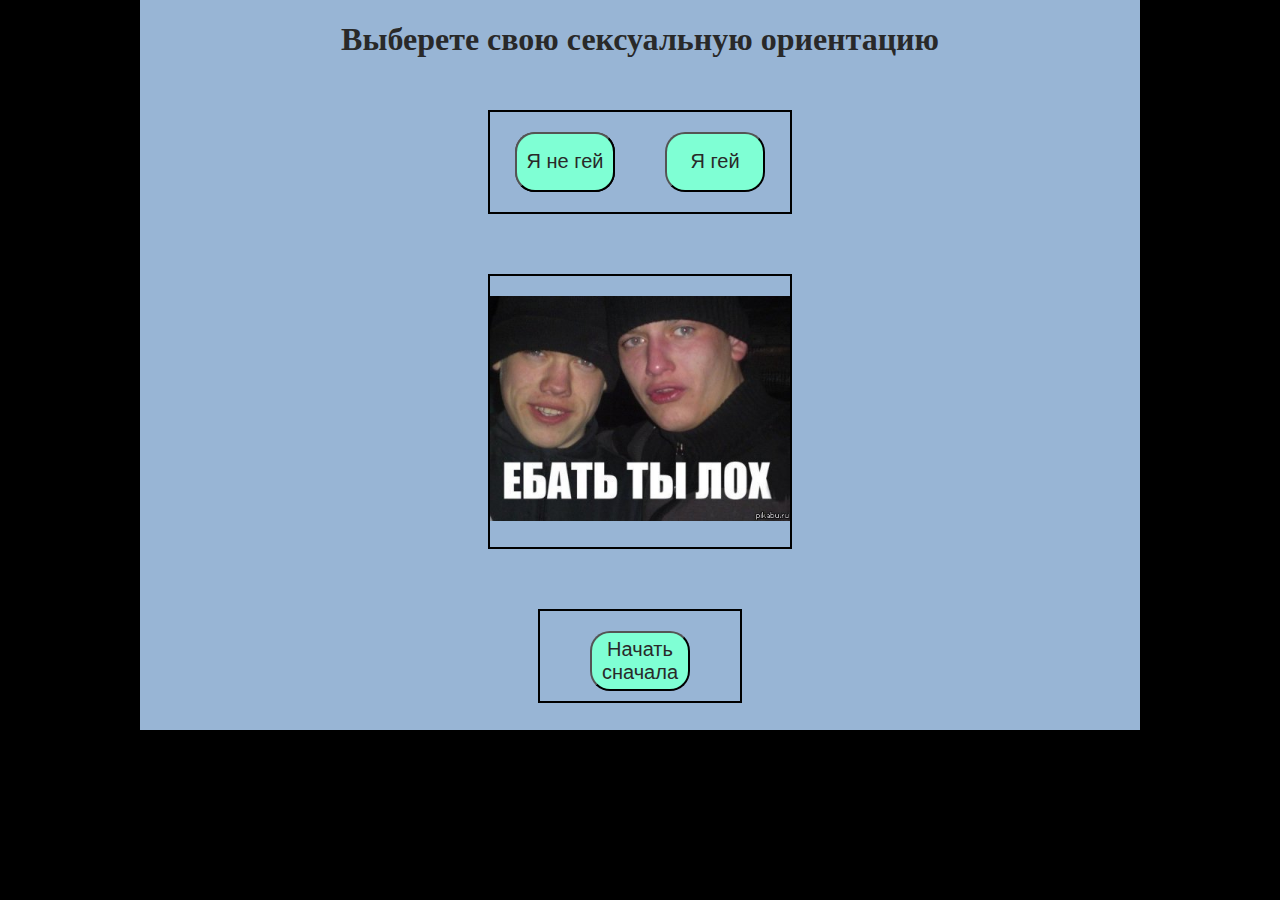
==== index2.html @ fc57e73a "init: well done" ====
<!DOCTYPE html>
<html lang="ru">
<head>
    <meta charset="utf-8">
    <link rel="stylesheet" href="style.css">
    <title>Тест на гея</title>
</head>
<body>
  <h1>Выберете свою сексуальную ориентацию</h1>
  <div class="pole">
    <button class="gay" name="button"><a href="index2.html">Я гей</a></button>
    <button class="gay" name="button"><a href="index2.html">Я гей</a></button>
    <button class="nogay" name="button"><a href="index2.html">Я не гей</a></button>
  </div>
  <div class="rez">
    <h2><img class="imgg" src="93a.jpg"></h2>
  </div>
  <div class="pole2">
    <button class="gay" name="button"><a href="index.html">Начать сначала</a></button>
  </div>
</body>
</html>
---- style.css ----
html {
  background-color: #000000;
}
body {
  width: 1000px;
  height: 730px;
  margin: 0 auto;
  background-color: #98b5d5;
  display: flex;
  flex-direction: column;
}
a {
  text-decoration: none;
  font-size: 20px;
  color: #292929;
}
a:hover {
  text-decoration: none;
  font-size: 20px;
  color: #292929;
}
h1 {
  text-align: center;
  color: #292929;
}
h2 {
  text-align: center;
  color: #292929;
}
.pole {
  width: 300px;
  height: 100px;
  margin: 30px auto;
  border: #000000 2px solid;
  display: flex;
  flex-direction: row;
  flex-wrap: wrap;
}
.pole2 {
  width: 200px;
  height: 90px;
  margin: 30px auto;
  border: #000000 2px solid;
  display: flex;
  flex-direction: row;
  justify-content: center;
}
.gay {
  height: 60px;
  width: 100px;
  margin: 20px 25px;
  text-align: center;
  border-radius: 20px;
  background-color: aquamarine;
}
.nogay {
  height: 60px;
  width: 100px;
  margin: 20px 25px;
  text-align: center;
  border-radius: 20px;
  background-color: aquamarine;
  position: relative;
  top: -100px;
}
.nogay:hover {
  height: 60px;
  width: 100px;
  margin: 20px 25px;
  text-align: center;
  font-size: 20px;
  border-radius: 20px;
  background-color: aquamarine;
  color: #292929;
  position: relative;
  top: -100px;
  left: 150px;
}
.rez {
  width: 300px;
  height: 300px;
  margin: 30px auto;
  border: #000000 2px solid;
  display: flex;
  align-items: center;
  justify-content: center;
}
.imgg {
  width: 100%;
}
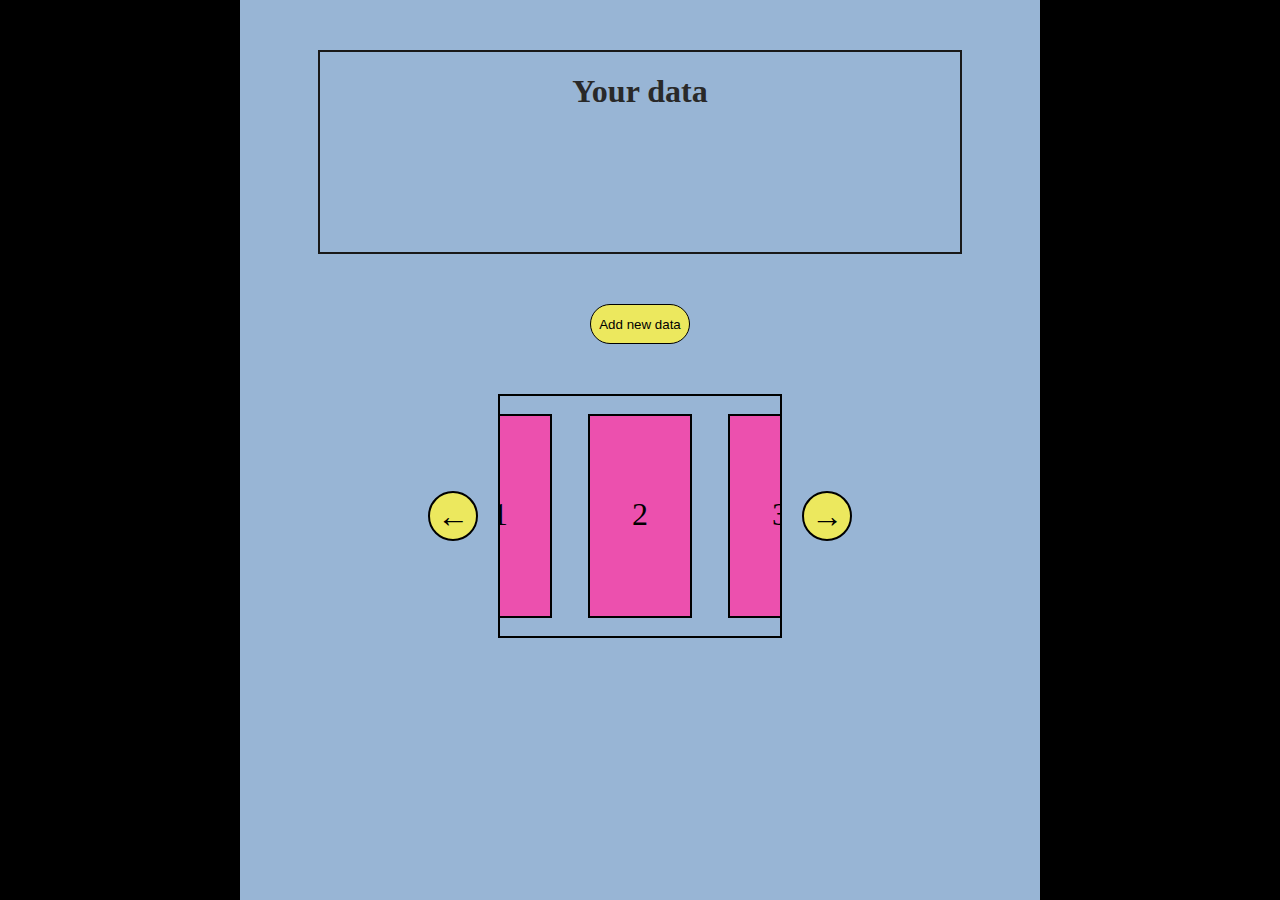
==== commit 9b732b15: "feat: point 1.1" ====
--- a/index2.html
+++ b/index2.html
@@ -3,20 +3,86 @@
 <head>
     <meta charset="utf-8">
     <link rel="stylesheet" href="style.css">
-    <title>Тест на гея</title>
+    <title>Тест other</title>
 </head>
 <body>
-  <h1>Выберете свою сексуальную ориентацию</h1>
-  <div class="pole">
-    <button class="gay" name="button"><a href="index2.html">Я гей</a></button>
-    <button class="gay" name="button"><a href="index2.html">Я гей</a></button>
-    <button class="nogay" name="button"><a href="index2.html">Я не гей</a></button>
+  <!-- <div class="lesson2">
+    <table id="grid">
+      <thead>
+        <tr>
+          <th data-type="number">Возраст</th>
+          <th data-type="string">Имя</th>
+        </tr>
+      </thead>
+      <tbody>
+        <tr>
+          <td>5</td>
+          <td>Вася</td>
+        </tr>
+        <tr>
+          <td>10</td>
+          <td>Петя</td>
+        </tr>
+      </tbody>
+    </table>
+   </div> -->
+ <div class="list">
+  <h1>Your data</h1>
+  <ul></ul>
+ </div>
+ <button class="start" data-tooltip="start-pod">Add new data</button>
+ <div class="slider-area">
+    <button class="slide left" data-tooltip="slide-left">&larr;</button>
+    <div class="list-box">
+      <div class="slider">
+        <div class="box">1</div>
+        <div class="box">2</div>
+        <div class="box">3</div>
+        <div class="box">4</div>
+        <div class="box">5</div>
+        <div class="box">6</div>
+        <div class="box">7</div>
+        <div class="box">8</div>
+      </div>
+    </div>
+     <button class="slide right">&rarr;</button>
+ </div>
+ <!-- <div class="events">
+  <div class="messenge">
+    <p>Some messange.<br>More text. Text text text text text text text text text text text text text text text text text text text</p>
+    <button class="close-button">[x]</button>
   </div>
-  <div class="rez">
-    <h2><img class="imgg" src="93a.jpg"></h2>
+  <div class="messenge">
+    <p>Some messange.<br>More text. Text text text text text text text text text text text text text text text text text text text</p>
+    <button class="close-button">[x]</button>
   </div>
-  <div class="pole2">
-    <button class="gay" name="button"><a href="index.html">Начать сначала</a></button>
+  <div class="messenge">
+    <p>Some messange.<br>More text. Text text text text text text text text text text text text text text text text text text text</p>
+    <button class="close-button">[x]</button>
   </div>
+ </div>
+ <button class="sand-messenge">back</button>
+ <div class="lesson1">
+  <ul>
+    <li><span>Животные</span></li>
+      <ul>
+        <li><span>Млекопитающие</span></li>
+          <ul><li><span>Коровы</span></li><li><span>Ослы</span></li><li><span>Собаки</li><li><span>Тигры</span></li></ul>
+        <li><span>Другие</span></li>
+          <ul><li><span>Змеи</span></li><li><span>Птицы</span></li><li><span>Ящерицы</span></li></ul>
+      </ul>
+    <li><span>Рыбы</span></li>
+      <ul>
+        <li><span>Аквариумные</span></li>
+        <ul><li><span>Гуппи</span></li><li><span>Скалярии</span></li></ul>
+        <li><span>Морские</span></li>
+        <ul><li><span>Морская форель</span></li></ul>
+      </ul>
+  </ul>
+ </div> -->
+ <!-- подсказки -->
+ <!-- <div class="slide-left hiden">Left scroll</div> -->
+ <div class="start-pod hiden">Нажмите кнопку, чтобы начать вносить данные построчно.</div>
+ <script src="index2.js"></script>
 </body>
 </html>--- a/style.css
+++ b/style.css
@@ -1,9 +1,12 @@
 html {
   background-color: #000000;
 }
+button {
+  cursor: pointer;
+}
 body {
-  width: 1000px;
-  height: 730px;
+  width: 800px;
+  min-height: 100vh ;
   margin: 0 auto;
   background-color: #98b5d5;
   display: flex;
@@ -25,7 +28,7 @@
 }
 h2 {
   text-align: center;
-  color: #292929;
+  color: #191919;
 }
 .pole {
   width: 300px;
@@ -35,56 +38,179 @@
   display: flex;
   flex-direction: row;
   flex-wrap: wrap;
+  position: relative;
 }
 .pole2 {
-  width: 200px;
-  height: 90px;
+  justify-content: center;
+}
+.gay {
+  height: 60px;
+  width: 100px;
+  margin: 20px 25px;
+  text-align: center;
+  border-radius: 20px;
+  border: 2px solid black;
+  background-color: aquamarine;
+}
+.nogay {
+  position: absolute;
+  z-index: 3;
+}
+.nogay:hover {
+  right: 0px;
+}
+.rez {
+  width: 300px;
+  height: 200px;
   margin: 30px auto;
   border: #000000 2px solid;
-  display: flex;
-  flex-direction: row;
+}
+.non {
+  text-align: center;
+  font-size: 1.1em;
+  line-height: 1.5em;
+}
+.hiden {
+  display: none;
+  /* visibility: hidden; */
+}
+.tryAgain {
+  width: 100px;
+  height: 50px;
+  margin: auto;
+  border-radius: 20px;
+  border: 0;
+  background-color: rgb(237, 192, 108);
+}
+.list {
+  width: 80%;
+  min-height: 200px;
+  margin: 50px auto;
+  border: 2px solid #191919;
+}
+.start {
+  width: 100px;
+  height: 40px;
+  border-radius: 40px;
+  border: 1px solid black;
+  background-color: #ece85e;
+  margin: 0 auto;
+}
+.showNotification {
+  position: fixed;
+  top: 50px;
+  left: 50px;
+  width: 100px;
+  height: 100px;
+  border: 2px solid red;
+  border-radius: 100px;
+  background-color: rgb(246, 246, 95);
+  text-align: center;
+  vertical-align: middle;
+  padding-top: 35px;
+  box-sizing: border-box;
+  font-size: 1.5em;
+  font-weight: 510;
+}
+.slider-area {
+  margin: 50px auto;
+  display: flex;
   justify-content: center;
 }
-.gay {
-  height: 60px;
-  width: 100px;
-  margin: 20px 25px;
-  text-align: center;
-  border-radius: 20px;
-  background-color: aquamarine;
-}
-.nogay {
-  height: 60px;
-  width: 100px;
-  margin: 20px 25px;
-  text-align: center;
-  border-radius: 20px;
-  background-color: aquamarine;
+.slide {
+  width: 50px;
+  height: 50px;
+  border: 2px solid black;
+  border-radius: 50px;
+  text-align: center;
+  background-color: #ece85e;
+  align-self: center;
+  margin: 0 20px;
+  font-size: 2em;
+}
+.list-box {
+  width: 280;
+  height: 240px;
+  border: 2px solid black;
+  overflow: hidden;
+  display: flex;
+  justify-content: center;
+}
+.box {
+  width: 100px;
+  height: 200px;
+  outline: 2px solid black;
+  margin: 20px;
+  background-color: #ec50ae;
+  text-align: center;
+  font-size: 2em;
+  padding-top: 80px;
+  box-sizing: border-box;
+  position: absolute;
+  transition-property: left;
+  transition-duration: 1s;
+}
+.slider {
   position: relative;
-  top: -100px;
-}
-.nogay:hover {
-  height: 60px;
-  width: 100px;
-  margin: 20px 25px;
-  text-align: center;
-  font-size: 20px;
-  border-radius: 20px;
-  background-color: aquamarine;
-  color: #292929;
+  left: -70px;
+  width: 280px;
+  height: 240px;
+  display: flex;
+}
+.yellow {
+  color: #bbbbbb;
+}
+/* ---------------------------------------------------------- */
+.events {
+  position: fixed;
+  right: 4px;
+  top: 4px;
+  z-index: 5;
+  min-height: 50px;
+  background-color: #ffffff90;
+  width: 300px;
+}
+.messenge {
+  margin: 5px;
+  padding: 5px;
+  background-color: #f495e3f0;
+  border: 1px solid;
   position: relative;
-  top: -100px;
-  left: 150px;
-}
-.rez {
-  width: 300px;
-  height: 300px;
-  margin: 30px auto;
-  border: #000000 2px solid;
-  display: flex;
-  align-items: center;
-  justify-content: center;
-}
-.imgg {
-  width: 100%;
+}
+p {
+  margin: 0;
+  padding: 0;
+}
+.close-button {
+  position: absolute;
+  right: 0;
+  top: 0;
+  background-color: transparent;
+  border: none;
+}
+.sand-messenge {
+  position: fixed;
+  z-index: 5;
+  left: 5px;
+  top: 5px;
+  border: 1.5px solid red;
+  color: #FFFAAA;
+  background-color: transparent;
+  padding: 1px 2px;
+}
+.lesson1 {
+  background-color: #fefefe;
+}
+span:hover {
+  font-weight: bold;
+  cursor: pointer;
+}
+.start-pod {
+  position: fixed;
+  z-index: 6;
+  background-color: #fafafa;
+  font-size: 0.9em;
+  line-height: 1.1em;
+  border-radius: 5px;
+  padding: 2px 4px;
 }